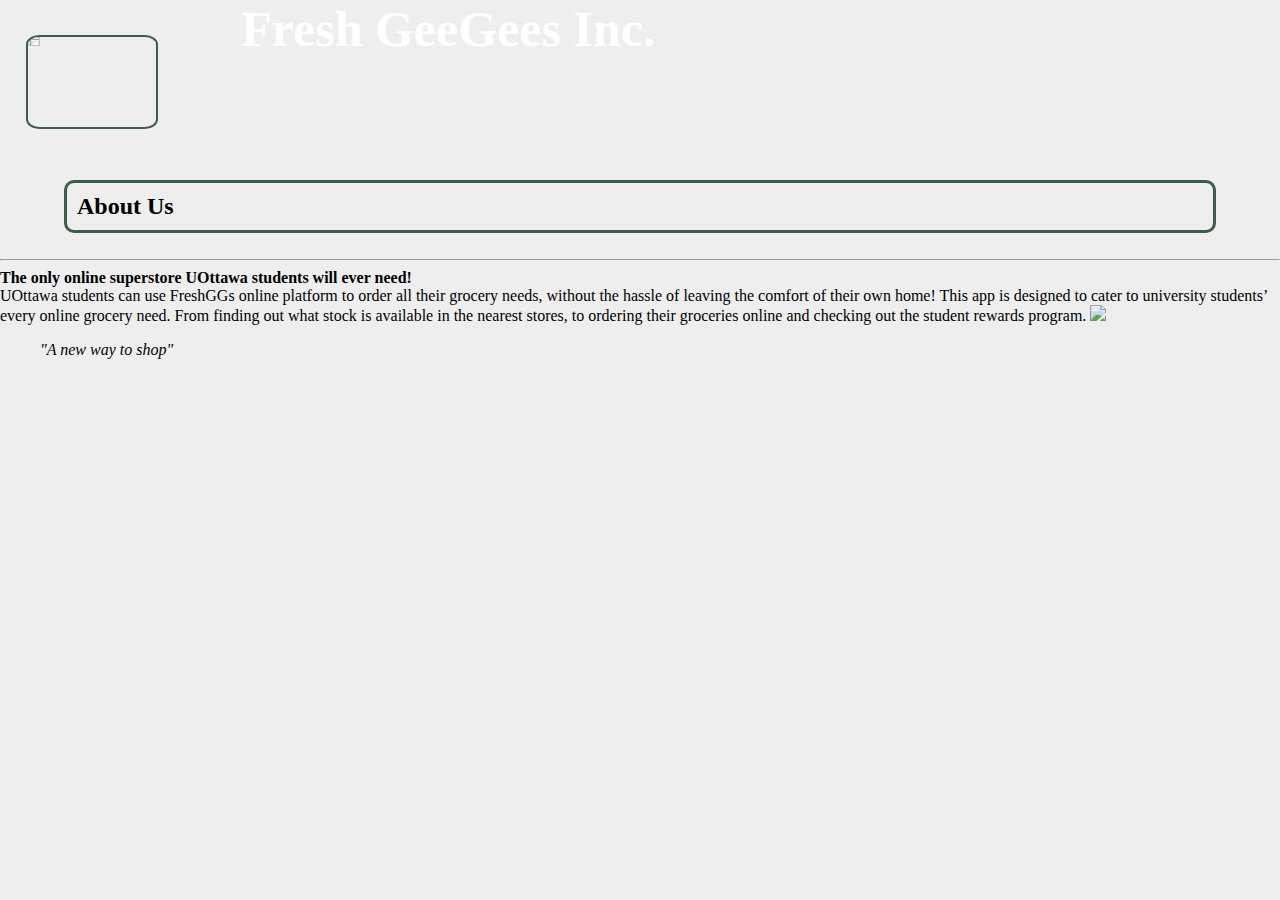
==== index.html @ 71e76b7b "rewriting banner" ====
<html lang="en-CAD">
<title>FreshGGs Inc.</title>
<head>
    <link rel="stylesheet" href="./style.css">
    <style>
            h1{
                margin: 0px;
                background-image: url("home images/homeBackground.jpg");
                filter: brightness(100%);
                background-repeat: no-repeat;
                background-position: center;
                background-size: cover; 
            }
            a.title{
                text-align: center;
                color: white;
                text-shadow: 2px;
                text-shadow: black;
                text-decoration: none;
                padding: 50px;
                font-size: 50px;

            }
            body{
                background-color: #EEE;
                margin: 0px;
            }

            a{
                color: #3c5e49;  
                text-decoration: none;
            }
            h2{
                margin:2% 5%;
                padding: 10px;
                border-style:solid;
                border-color: #3c5e49;
                border-radius: 10px;
            }
            p{
                margin-left: 3%;
                margin-right: 3%;
            }
    </style>
</head>
<body>
    <h1>
        <img id=logo src="home images/GeeGeesLogo.png">
        
            <a class="title" href="" >Fresh GeeGees Inc.</a> 

    </h1> 
        <h2> About Us</h2>
        <p>  
            <hr>
            <strong>The only online superstore UOttawa students will ever need!</strong> <br> UOttawa students can use FreshGGs online platform to order all their grocery needs, without the hassle of leaving the comfort of their own home! This app is designed to cater to university students’ every online grocery need. From finding out what stock is available in the nearest stores, to ordering their groceries online and checking out the student rewards program.
            <img src="home images/uOttawaLogo.jpg"><i><em><blockquote>"A new way to shop"</blockquote></em></i>
        </p>
        
</body>
</html>
---- style.css ----
/*Pricing page*/

.Purchase-plan {
    width: 450px;
    border-radius: 25px;
    box-shadow: 0 0 35px #C8DFD4;
    overflow: hidden;
    font-family: sans-serif;
    font-size: 16px;
    line-height: 2.0;
    color: #59152E;
    margin: 20px;
    padding: 20px;
    box-sizing: border-box;
    height: 85%;
    transform: translate(0%, 10%);
}

.Purchase-plan_header{
    padding: 25px;
    background: #59152E;
    color: #ffffff;
}

.Purchase-plan_title,
.Purchase-plan_summary {
    margin: 0;
    text-align: center;

}

.Purchase-plan_title{
    font-size: 1.5em;
    font-weight: 350;
}

.Purchase-plan_description {
    padding: 25px;
}

.Purchase-plan_list {
    padding: 0;
    margin: 0;
}

.Purchase-plan_benefit{
    list-style: none;
    margin: 0;
    padding-left: 25px;
    position: relative;
    font-size: 0.9em'
}

.Purchase-plan_benefit:not(:last-child) {
    margin-bottom: 0.5em
}

.Purchase-plan_benefit::before{
    content: "\2714";
    color:#59152E;
    position: absolute;
    left: 0;
}

.Purchase-plan_actions{
    padding: 25px;
    border-top: 1px solid #59152E;
    display: flex;
    flex-direction: column;
    position: sticky;
    top: 450px;
    
}

.Purchase-plan_cost{
    margin: 0;
    text-align: center;
    font-size: 2em;
    color: #0D0D0D;
    position: sticky;
    top: 225px
}

.Cart{
    margin: 0;
    padding: 0;
    background: linear-gradient(to bottom right, #F2F2F2, #F2F2F2);
    height: 100vh;
    display: flex;
    justify-content: left;
    align-items: left;
}
.Cart-Container{
    width: 45%;
    height: 80%;
    background-color: #F2F2F2;
    border-radius: 25px;
    box-shadow: 0px 25px 40px #C8DFD4;
    padding: 20px;
    display: flex;
    align-items: right;
    justify-content: right;
    transform: translate(0%, 13%);
}

.Cart-Heading{
    font-size: 25px;
    font-family: ‘Arial’;
    font-weight: 550;
    color: #0D0D0D;
    position: absolute;
    top: 8px;
    left: 255px;
}

.Cart-Items{
    margin: auto;
    width: 90%;
    height: 30%;
    display: flex;
    justify-content: space-between;
    align-items: center;
}


.about-one{
    padding: 15px;
    background: #faf8f8;
    border-style: solid;
    border-color: #59152E;
    color: #0D0D0D;
    text-align: center;
    width: 592px;
    height: 70px;
    display: flex;
    position: absolute;
    top: 180px;
    right: 1px;
}
.about-two{
    padding: 15px;
    background: #f5f4f4;
    border-style: solid;
    border-color: #59152E;
    color: #0D0D0D;
    text-align: center;
    width: 592px;
    height: 70px;
    display: flex;
    position: absolute;
    top: 280px;
    right: 1px;
}

.title{
    padding-top: 5px;
    font-size: 22px;
    font-family: ‘Arial’;
    font-weight: 550;
    color: #0D0D0D;
}

.amount{
    padding-top: 20px;
    font-size: 22px;
    font-family: ‘Arial’;
    font-weight: 800;
    color: #0D0D0D;
    position: absolute;
    right: 275px;
    top: 205px;
}

.amount-two{
    padding-top: 20px;
    font-size: 22px;
    font-family: ‘Arial’;
    font-weight: 800;
    color: #0D0D0D;
    position: absolute;
    right: 220px;
    top: 308px;
}

.Cart-Header{
    padding: 15px;
    background: #59152E;
    border-style: solid;
    border-color: #59152E;
    color: #0D0D0D;
    text-align: center;
    width: 592px;
    height: 70px;
    display: flex;
    position: absolute;
    top: 80px;
    right: 1px;
}

.Cart-Header_Plan{
    font-size: 1.5em;
    font-weight: 350;
    font-family: Arial;
    color: #ffffff;
    text-align: center;
    position: absolute;
    left: 40px;
    top: 10px;
}

.Cart-Header_Price{
    font-size: 1.5em;
    font-weight: 350;
    font-family: Arial;
    color: #ffffff;
    text-align: center;
    position: absolute;
    right: 270px;
    
}

.Cart-Header_Select{
    font-size: 1.5em;
    font-weight: 350;
    font-family: Arial;
    color: #ffffff;
    text-align: center;
    position: absolute;
    right: 50px;
    top: 10px;
}

.Prices-Display{
    padding: 15px;
    background: #59152E;
    border-style: solid;
    border-color: #faf8f8;
    border-radius: 20px;
    color: #faf8f8;
    text-align: center;
    width: 350px;
    height: 180px;
    display: flex;
    position: absolute;
    top: 400px;
    right: 100px;  
}

.Button-Display{
    display: inline-flex;
    align-items: center;
    position: absolute;
    font-weight: 400;
    font-size: 20px;
    top: 206px;
    right: 64.5px;
}

.Button-Display_two{
    display: inline-flex;
    align-items: center;
    position: absolute;
    font-weight: 400;
    font-size: 20px;
    top: 307px;
    right: 64.5px;
}
.sub-total-display{
    display: flex;
    position: absolute;
    font-family: Arial;
    align-items: center;
    font-size: 30px;
    top: 1px;
    color: #faf8f8;
}
.tax-display{
    display: flex;
    position: absolute;
    font-family: Arial;
    align-items: center;
    font-size: 30px;
    top: 70px;
    color: #faf8f8;
}

.total-display{
    display: flex;
    position: absolute;
    font-family: Arial;
    align-items: center;
    font-size: 30px;
    top: 130px;
    color: #faf8f8;
}

/* Nav bar*/

#nav {
    background: #EEE;
    padding: 0;
    margin: -10;
}
#nav ul {
    padding: 15px;
    margin-block-end: 0px;
    list-style: none;
}
#nav li {
    display: inline;
    padding: 17px 25px;
}
#nav a {
    color: #3c5e49;
    text-decoration: none;
    font-size: 17px;
    font-family:'Lucida Sans', 'Lucida Sans Regular', 'Lucida Grande', 'Lucida Sans Unicode', Geneva, Verdana, sans-serif
}

#nav li:hover{
    background: #ddd;
}

/*
Use this for a temp logo image, feel free to make changes
src: "home images/GeeGeesLogo.png"
*/

#logo{
    border: 2px solid #3c5e49;   
    height: 10%;  
    margin: 2%;  
    border-radius: 10%;  
}
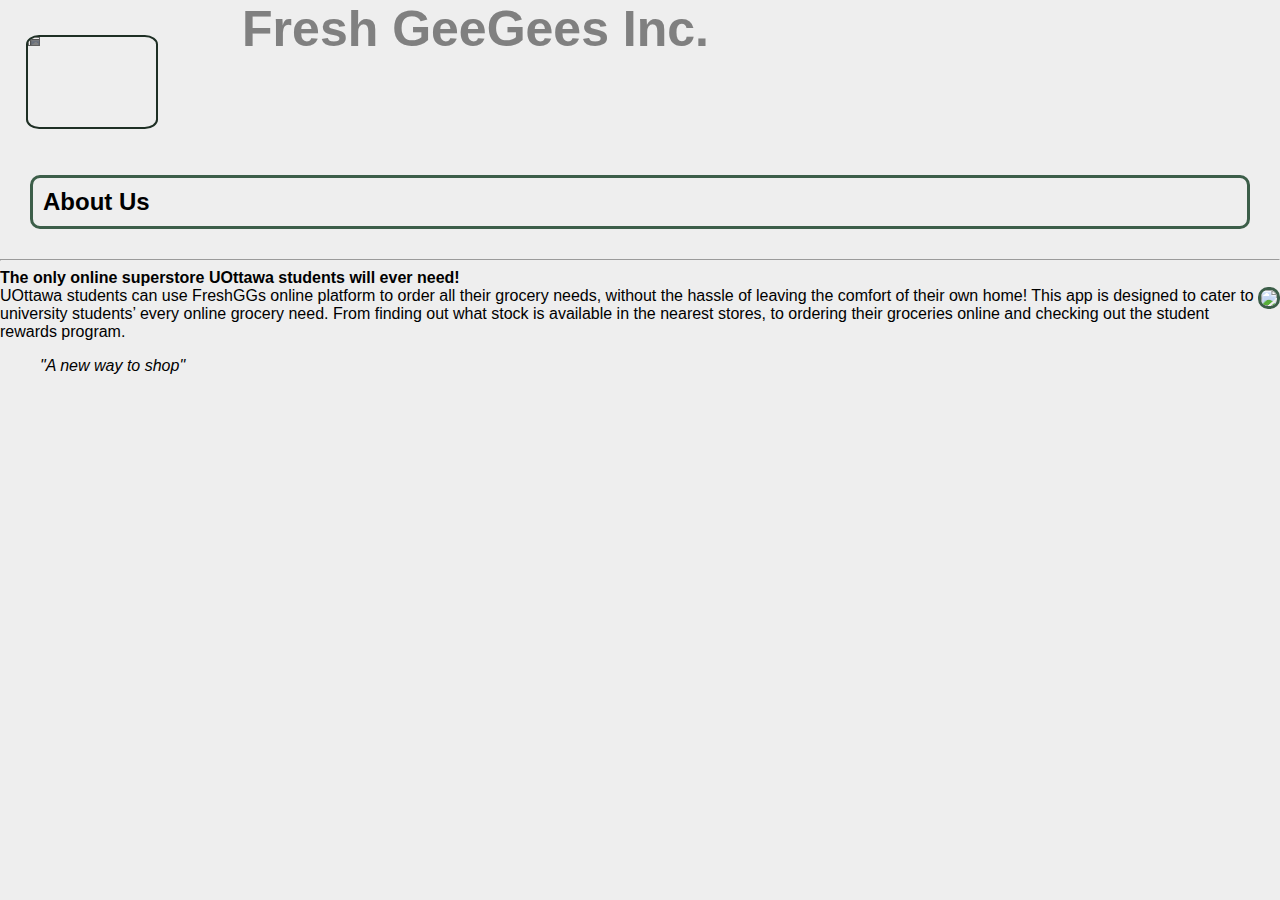
==== commit 110955a6: "Merge branch 'main' of https://github.com/FreshGGINC/FreshGG.github.io" ====
--- a/index.html
+++ b/index.html
@@ -5,57 +5,70 @@
     <style>
             h1{
                 margin: 0px;
+            }
+            img{ 
+                border-radius: 10px;
+            }
+            div.background{
                 background-image: url("home images/homeBackground.jpg");
                 filter: brightness(100%);
                 background-repeat: no-repeat;
                 background-position: center;
                 background-size: cover; 
+                filter: brightness(50%);
+                filter:blur(30%);
             }
             a.title{
-                text-align: center;
+                text-align: center center;
                 color: white;
                 text-shadow: 2px;
                 text-shadow: black;
                 text-decoration: none;
                 padding: 50px;
                 font-size: 50px;
+                text-decoration: none;
+                font-family: arial;
 
             }
             body{
                 background-color: #EEE;
                 margin: 0px;
             }
-
-            a{
-                color: #3c5e49;  
-                text-decoration: none;
-            }
             h2{
-                margin:2% 5%;
+                margin:20px 30px;
                 padding: 10px;
                 border-style:solid;
                 border-color: #3c5e49;
                 border-radius: 10px;
             }
             p{
-                margin-left: 3%;
-                margin-right: 3%;
+                margin: 30px;
             }
+            img.intext{
+                float: right;
+                border: solid;
+                border-color: #3c5e49;
+            }
+            
     </style>
 </head>
 <body>
     <h1>
+        <div class=background>
         <img id=logo src="home images/GeeGeesLogo.png">
-        
-            <a class="title" href="" >Fresh GeeGees Inc.</a> 
-
+        <a class="title" href="/" >Fresh GeeGees Inc.</a> 
+        </div>
     </h1> 
-        <h2> About Us</h2>
-        <p>  
-            <hr>
-            <strong>The only online superstore UOttawa students will ever need!</strong> <br> UOttawa students can use FreshGGs online platform to order all their grocery needs, without the hassle of leaving the comfort of their own home! This app is designed to cater to university students’ every online grocery need. From finding out what stock is available in the nearest stores, to ordering their groceries online and checking out the student rewards program.
-            <img src="home images/uOttawaLogo.jpg"><i><em><blockquote>"A new way to shop"</blockquote></em></i>
-        </p>
+    <h2>About Us</h2>
+        <!-- Margins seem to be broken -->
+    <p >  
+        <hr>
+        <strong>The only online superstore UOttawa students will ever need!</strong> 
+        <br> 
+        <img class="intext"src="home images/uOttawaLogo.jpg">
+        UOttawa students can use FreshGGs online platform to order all their grocery needs, without the hassle of leaving the comfort of their own home! This app is designed to cater to university students’ every online grocery need. From finding out what stock is available in the nearest stores, to ordering their groceries online and checking out the student rewards program.
+        <i><em><blockquote>"A new way to shop"</blockquote></em></i>
+    </p>
         
 </body>
 </html>
--- a/style.css
+++ b/style.css
@@ -1,4 +1,10 @@
+body, h1, h2, h3, h4, h5, h6, a{
+    font-family: Arial, Helvetica, sans-serif;
+}
+
 /*Pricing page*/
+
+
 
 .Purchase-plan {
     width: 450px;
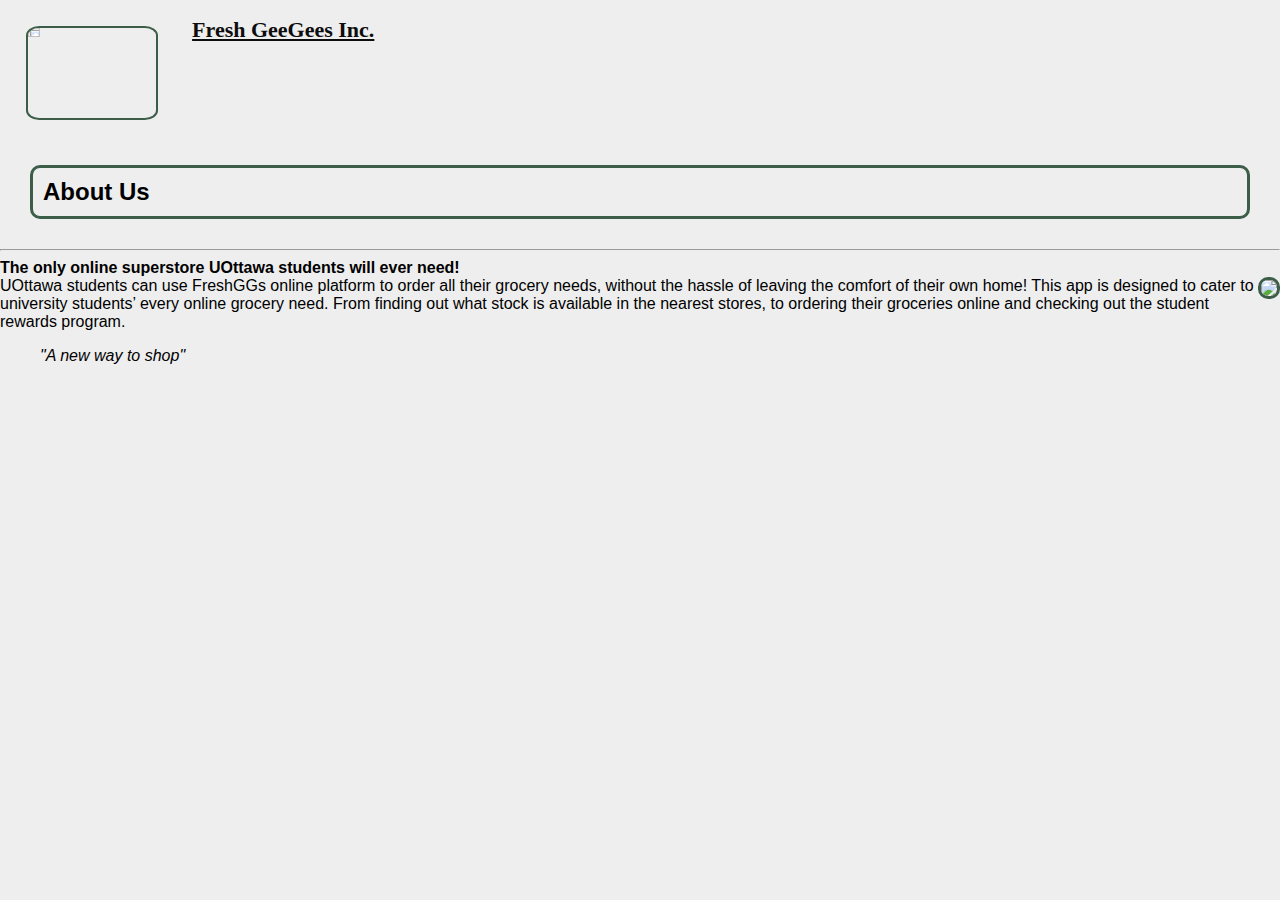
==== commit 45384771: "Banner" ====
--- a/index.html
+++ b/index.html
@@ -8,18 +8,27 @@
             }
             img{ 
                 border-radius: 10px;
+                        }
+            div.background{ 
+                position: relative;
             }
-            div.background{
+
+            div.background::before{
+                content:"";
                 background-image: url("home images/homeBackground.jpg");
-                filter: brightness(100%);
                 background-repeat: no-repeat;
                 background-position: center;
                 background-size: cover; 
                 filter: brightness(50%);
-                filter:blur(30%);
+                filter: blur(30%);
+                position: absolute;
+                top: 0; left: 0;
+                width: 100%;
+                height: 100%;
             }
-            a.title{
-                text-align: center center;
+            div.title{
+                position: relative;
+                text-align: center;
                 color: white;
                 text-shadow: 2px;
                 text-shadow: black;
@@ -27,8 +36,6 @@
                 padding: 50px;
                 font-size: 50px;
                 text-decoration: none;
-                font-family: arial;
-
             }
             body{
                 background-color: #EEE;
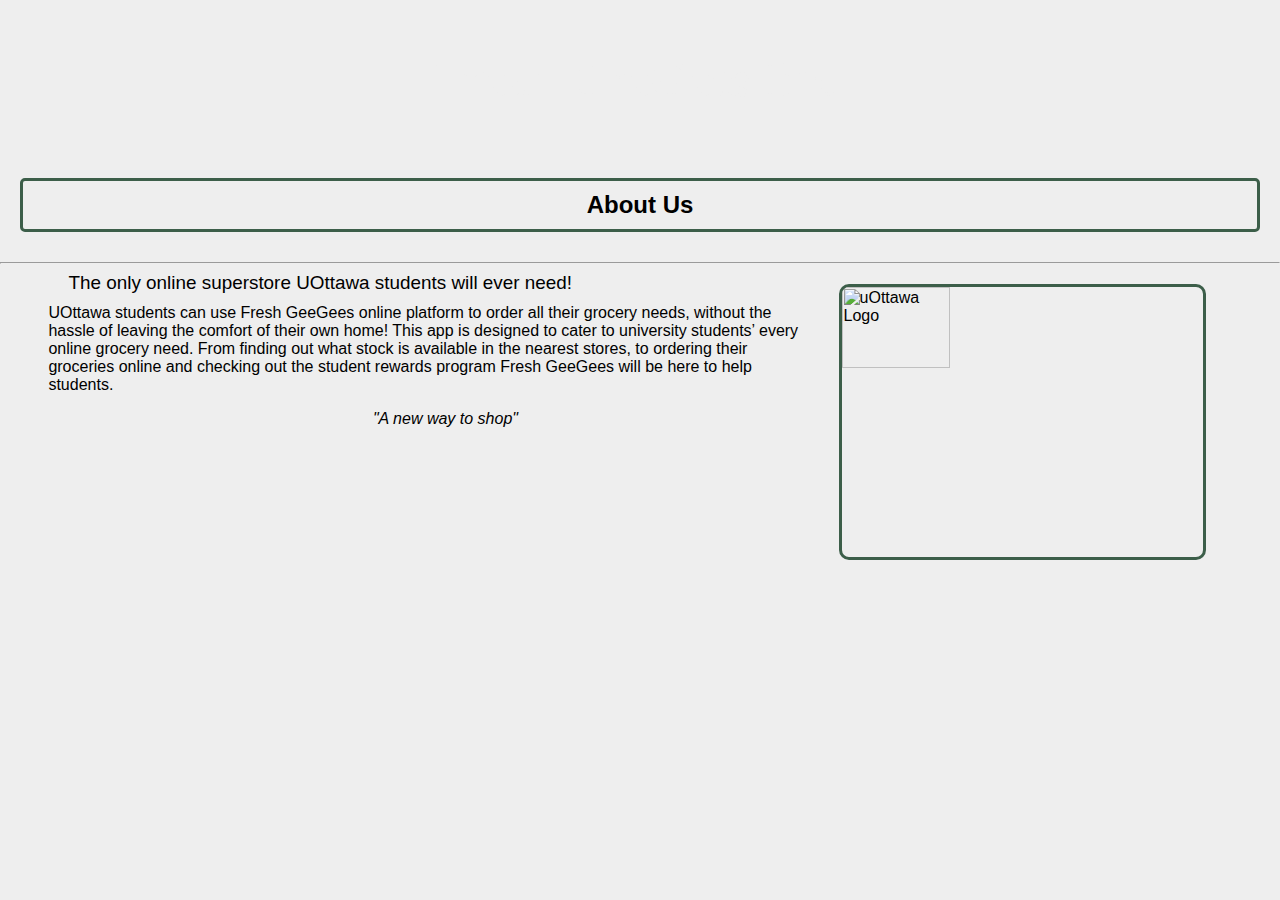
==== commit eebb5fb9: "Update index.html" ====
--- a/index.html
+++ b/index.html
@@ -20,16 +20,17 @@
                 background-position: center;
                 background-size: cover; 
                 filter: brightness(50%);
-                filter: blur(30%);
+                filter: blur(70%);
                 position: absolute;
                 top: 0; left: 0;
                 width: 100%;
                 height: 100%;
             }
-            div.title{
+            a.title{
+                display: block;
                 position: relative;
                 text-align: center;
-                color: white;
+                color: #EEE;
                 text-shadow: 2px;
                 text-shadow: black;
                 text-decoration: none;
@@ -42,39 +43,75 @@
                 margin: 0px;
             }
             h2{
-                margin:20px 30px;
+                margin:20px 20px;
                 padding: 10px;
                 border-style:solid;
                 border-color: #3c5e49;
-                border-radius: 10px;
+                border-radius: 5px;
+                text-align: center;
             }
             p{
+                font-size: 1cm;
+                display:block;
                 margin: 30px;
             }
             img.intext{
                 float: right;
                 border: solid;
                 border-color: #3c5e49;
+                max-width: 200%;
+                height: 30%;
+                min-height: auto;
+                margin:1% 3%;
+
             }
-            
+            .margin{
+                margin-left:3%;
+                margin-right: 3%;
+            }
+            strong{
+                font-weight: 200;
+                font-style: bold;
+                font-size: 0.5cm;
+                margin-left: 2.5%;
+            }
+            .padding{
+                padding: 10px;
+            }
+            i{
+                text-align: center;
+            }
+            .border{
+                border-radius: 10px;
+                border-style: solid;
+                border-color: #3c5e49;
+                
+            }
     </style>
 </head>
 <body>
     <h1>
         <div class=background>
-        <img id=logo src="home images/GeeGeesLogo.png">
-        <a class="title" href="/" >Fresh GeeGees Inc.</a> 
+        <!--
+            logo will be in the nav bar not home page
+            <img id=logo src="home images/GeeGeesLogo.png">
+        -->
+            <a class="title" href="/" >Fresh GeeGees Inc.</a> 
         </div>
     </h1> 
-    <h2>About Us</h2>
+    <h2>    About Us</h2>
         <!-- Margins seem to be broken -->
     <p >  
         <hr>
+        <div class="margin">
         <strong>The only online superstore UOttawa students will ever need!</strong> 
+        <img class="intext" height="" src="home images/uOttawaLogo.jpg" alt="uOttawa Logo">
         <br> 
-        <img class="intext"src="home images/uOttawaLogo.jpg">
-        UOttawa students can use FreshGGs online platform to order all their grocery needs, without the hassle of leaving the comfort of their own home! This app is designed to cater to university students’ every online grocery need. From finding out what stock is available in the nearest stores, to ordering their groceries online and checking out the student rewards program.
+        <div class=padding class=border>
+        UOttawa students can use Fresh GeeGees online platform to order all their grocery needs, without the hassle of leaving the comfort of their own home! This app is designed to cater to university students’ every online grocery need. From finding out what stock is available in the nearest stores, to ordering their groceries online and checking out the student rewards program Fresh GeeGees will be here to help students.
         <i><em><blockquote>"A new way to shop"</blockquote></em></i>
+        </div>
+    </div>
     </p>
         
 </body>
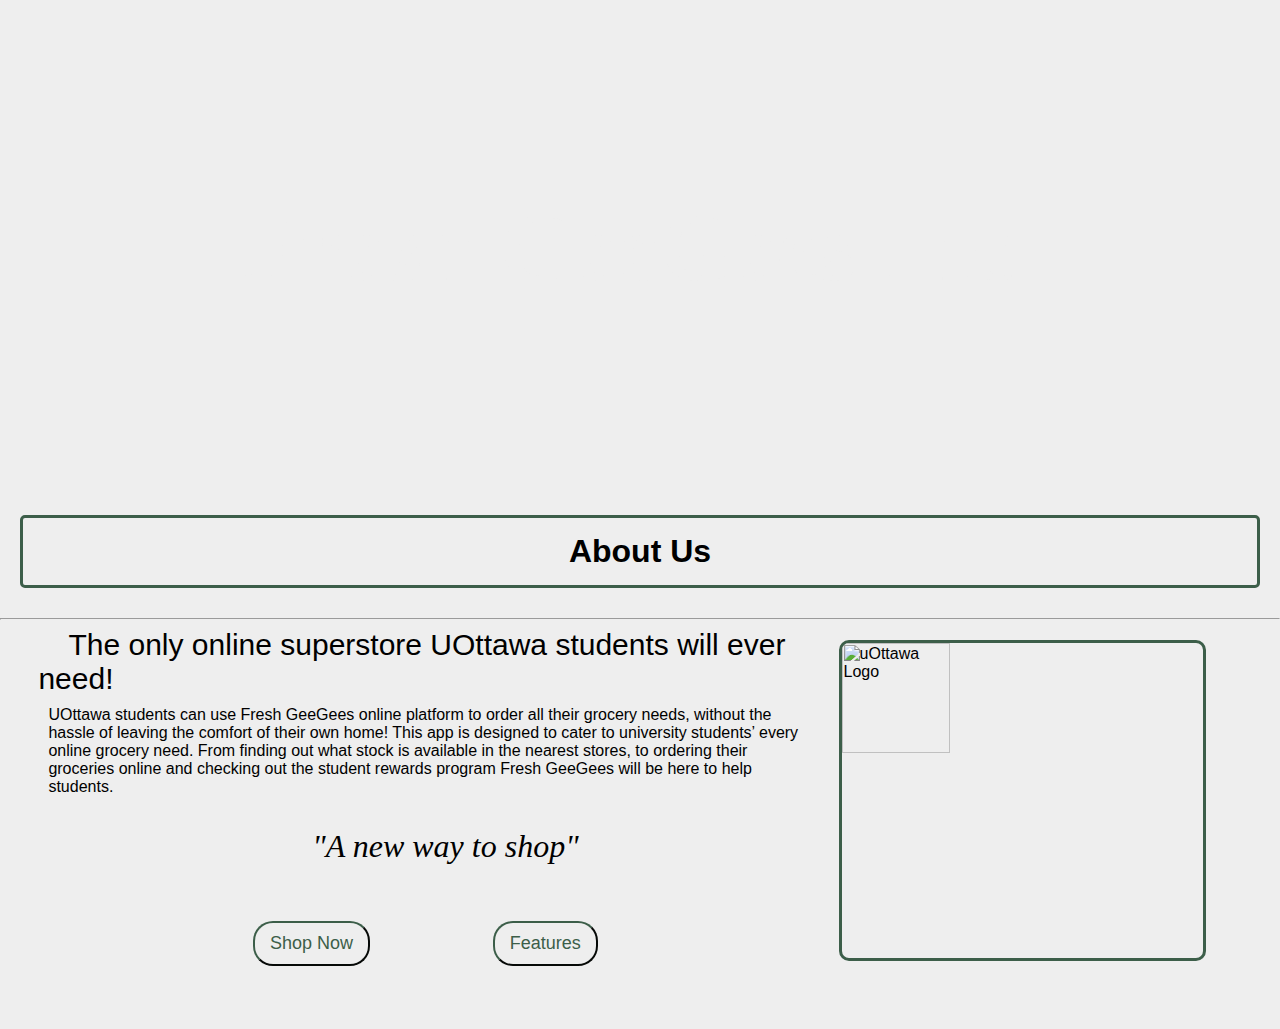
==== commit b16aad60: "almost done" ====
--- a/index.html
+++ b/index.html
@@ -34,9 +34,12 @@
                 text-shadow: 2px;
                 text-shadow: black;
                 text-decoration: none;
-                padding: 50px;
-                font-size: 50px;
+                padding: 15%;
+                font-size: 300%;
                 text-decoration: none;
+            }
+            a.title:hover{
+                text-shadow: 0px 0px 4px 2px #59152E;
             }
             body{
                 background-color: #EEE;
@@ -44,14 +47,15 @@
             }
             h2{
                 margin:20px 20px;
-                padding: 10px;
+                padding: 15px;
                 border-style:solid;
                 border-color: #3c5e49;
                 border-radius: 5px;
                 text-align: center;
+                font-size: 200%;
             }
             p{
-                font-size: 1cm;
+                font-size: 30px;
                 display:block;
                 margin: 30px;
             }
@@ -59,9 +63,10 @@
                 float: right;
                 border: solid;
                 border-color: #3c5e49;
-                max-width: 200%;
-                height: 30%;
-                min-height: auto;
+                height: 35%;
+                width: 30%;
+                max-width: auto;
+                max-height: auto;
                 margin:1% 3%;
 
             }
@@ -72,20 +77,42 @@
             strong{
                 font-weight: 200;
                 font-style: bold;
-                font-size: 0.5cm;
+                font-size: 30px;
                 margin-left: 2.5%;
+                text-align: center;
             }
             .padding{
                 padding: 10px;
             }
             i{
                 text-align: center;
+                font-size: 200%;
+                font-family: 'Times New Roman', Times, serif;
             }
             .border{
                 border-radius: 10px;
                 border-style: solid;
                 border-color: #3c5e49;
                 
+            }
+            button{
+                background-color:#EEE;
+                border-color: #3c5e49;
+                Color: #3c5e49;
+                padding: 10px 15px;
+                text-align: center;
+                display: inline-block;
+                font-size: 18px;
+                text-decoration: none;
+                border-radius: 20px;
+                text-align: center;
+                margin: 2% 5%;
+            }
+            button:hover {
+                box-shadow: 0px 0px 4px 2px #59152E;
+            }
+            .center{
+                text-align: center;
             }
     </style>
 </head>
@@ -104,15 +131,26 @@
     <p >  
         <hr>
         <div class="margin">
-        <strong>The only online superstore UOttawa students will ever need!</strong> 
-        <img class="intext" height="" src="home images/uOttawaLogo.jpg" alt="uOttawa Logo">
+            <img class="intext" height="" src="home images/uOttawaLogo.jpg" alt="uOttawa Logo">
+            <strong>The only online superstore UOttawa students will ever need!</strong> 
+        
         <br> 
         <div class=padding class=border>
         UOttawa students can use Fresh GeeGees online platform to order all their grocery needs, without the hassle of leaving the comfort of their own home! This app is designed to cater to university students’ every online grocery need. From finding out what stock is available in the nearest stores, to ordering their groceries online and checking out the student rewards program Fresh GeeGees will be here to help students.
         <i><em><blockquote>"A new way to shop"</blockquote></em></i>
-        </div>
+        <div class="center">
+        <button onclick="window.location.href='/';">
+            Shop Now
+        </button>  
+        <button onclick="window.location.href='/';">
+            Features
+        </button>  
+    </div>  
+    </div>
+        
     </div>
     </p>
+    
         
 </body>
 </html>
--- a/style.css
+++ b/style.css
@@ -8,8 +8,10 @@
 
 .Purchase-plan {
     width: 450px;
+    background: #ffffff;
     border-radius: 25px;
-    box-shadow: 0 0 35px #C8DFD4;
+    border-style: solid;
+    border-color: #59152E;
     overflow: hidden;
     font-family: sans-serif;
     font-size: 16px;
@@ -19,7 +21,7 @@
     padding: 20px;
     box-sizing: border-box;
     height: 85%;
-    transform: translate(0%, 10%);
+    transform: translate(-3%, 10%);
 }
 
 .Purchase-plan_header{
@@ -90,7 +92,7 @@
 .Cart{
     margin: 0;
     padding: 0;
-    background: linear-gradient(to bottom right, #F2F2F2, #F2F2F2);
+    background: #C8DFD4;
     height: 100vh;
     display: flex;
     justify-content: left;
@@ -98,15 +100,16 @@
 }
 .Cart-Container{
     width: 45%;
-    height: 80%;
+    height: 79%;
     background-color: #F2F2F2;
     border-radius: 25px;
-    box-shadow: 0px 25px 40px #C8DFD4;
+    border-style: solid;
+    border-color: #59152E;
     padding: 20px;
     display: flex;
     align-items: right;
     justify-content: right;
-    transform: translate(0%, 13%);
+    transform: translate(-1%, 13%);
 }
 
 .Cart-Heading{
@@ -245,10 +248,10 @@
     color: #faf8f8;
     text-align: center;
     width: 350px;
-    height: 180px;
-    display: flex;
-    position: absolute;
-    top: 400px;
+    height: 190px;
+    display: flex;
+    position: absolute;
+    top: 397px;
     right: 100px;  
 }
 
@@ -298,6 +301,13 @@
     font-size: 30px;
     top: 130px;
     color: #faf8f8;
+}
+
+.Nav-Pricing{
+    position: absolute;
+    top: 0px;
+    left: 10px;
+    width: 98.85%;
 }
 
 /* Nav bar*/
@@ -336,5 +346,5 @@
     border: 2px solid #3c5e49;   
     height: 10%;  
     margin: 2%;  
-    border-radius: 10%;  
+    border-radius: 10px;  
 }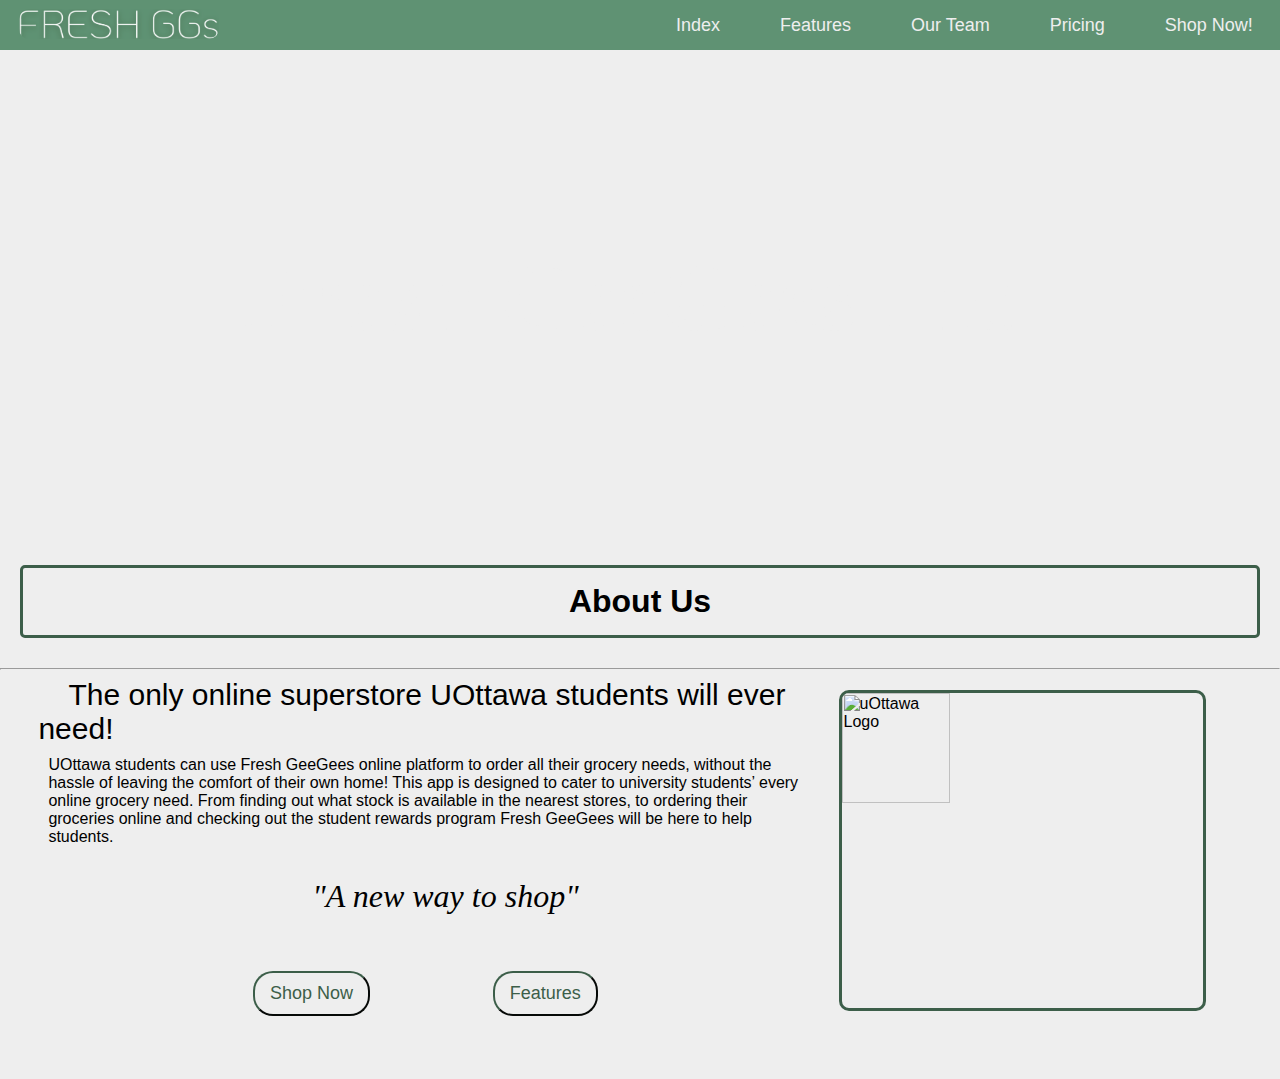
==== commit eb664986: "Merge branch 'main' of https://github.com/FreshGGINC/FreshGG.github.io" ====
--- a/index.html
+++ b/index.html
@@ -116,6 +116,22 @@
             }
     </style>
 </head>
+<header class="navhead">
+    <h1 class="navlogo"><img src="logo image/logov2.png" alt="logo v1"
+        width="200"
+        height="30"></h1>
+    <nav class="nav">
+        <div class="navbar">
+            <ul class="navbuttons">
+                <li class="click"><a class="links" href="./index.html">Index</a>
+                <li class="click"><a class="links" href="./features.html">Features</a>
+                <li class="click"><a class="links" href="./team.html">Our Team</a>
+                <li class="click"><a class="links" href="./pricing.html">Pricing</a>
+                <li class="click"><a class="links" href="./ShopNow.html">Shop Now!</a>
+            </ul>
+        </div>
+    </nav>
+</header>
 <body>
     <h1>
         <div class=background>
@@ -123,7 +139,7 @@
             logo will be in the nav bar not home page
             <img id=logo src="home images/GeeGeesLogo.png">
         -->
-            <a class="title" href="/" >Fresh GeeGees Inc.</a> 
+            <a class="title" href="index.html" >Fresh GeeGees Inc.</a> 
         </div>
     </h1> 
     <h2>    About Us</h2>
@@ -139,10 +155,10 @@
         UOttawa students can use Fresh GeeGees online platform to order all their grocery needs, without the hassle of leaving the comfort of their own home! This app is designed to cater to university students’ every online grocery need. From finding out what stock is available in the nearest stores, to ordering their groceries online and checking out the student rewards program Fresh GeeGees will be here to help students.
         <i><em><blockquote>"A new way to shop"</blockquote></em></i>
         <div class="center">
-        <button onclick="window.location.href='/';">
+        <button onclick="window.location.href='pricing.html';">
             Shop Now
         </button>  
-        <button onclick="window.location.href='/';">
+        <button onclick="window.location.href='features.html';">
             Features
         </button>  
     </div>  
--- a/style.css
+++ b/style.css
@@ -110,6 +110,8 @@
     align-items: right;
     justify-content: right;
     transform: translate(-1%, 13%);
+    overflow: hidden;
+    
 }
 
 .Cart-Heading{
@@ -145,6 +147,7 @@
     position: absolute;
     top: 180px;
     right: 1px;
+    overflow: hidden;
 }
 .about-two{
     padding: 15px;
@@ -159,6 +162,7 @@
     position: absolute;
     top: 280px;
     right: 1px;
+    overflow: hidden;
 }
 
 .title{
@@ -204,6 +208,7 @@
     position: absolute;
     top: 80px;
     right: 1px;
+    overflow: hidden;
 }
 
 .Cart-Header_Plan{
@@ -253,6 +258,7 @@
     position: absolute;
     top: 397px;
     right: 100px;  
+    overflow: hidden;
 }
 
 .Button-Display{
@@ -306,35 +312,63 @@
 .Nav-Pricing{
     position: absolute;
     top: 0px;
-    left: 10px;
-    width: 98.85%;
+    left: 0px;
+    width: 100%;
 }
 
 /* Nav bar*/
 
-#nav {
-    background: #EEE;
-    padding: 0;
-    margin: -10;
-}
-#nav ul {
-    padding: 15px;
-    margin-block-end: 0px;
-    list-style: none;
-}
-#nav li {
-    display: inline;
-    padding: 17px 25px;
-}
-#nav a {
-    color: #3c5e49;
+.navhead{
+    width: 101%;
+    height: 50px;
+    background-color: #5f9273;
+    margin-top: 0px;
+    margin-left: -10px;
+}
+
+.navlogo{
+    padding: 3px;
+    position: absolute;
+    float: left;
+    margin-left: 2%;
+    margin-top: 6px;
+    font-family: Arial, Helvetica, sans-serif;
+    color: #eee;
+    font-size: 25px;
+}
+
+.navbuttons{
+    width: auto;
+    float: right;
+    margin-top: 0px;
+}
+
+.click{
+    display: inline-block;
+    padding: 15px 30px;
+}
+
+.links{
+    text-align: center;
+    color: #eeeeee;
     text-decoration: none;
-    font-size: 17px;
-    font-family:'Lucida Sans', 'Lucida Sans Regular', 'Lucida Grande', 'Lucida Sans Unicode', Geneva, Verdana, sans-serif
-}
-
-#nav li:hover{
-    background: #ddd;
+    font-family: Arial, Helvetica, sans-serif;
+    font-size: 18px;
+}
+
+.click:hover{
+    background-color: #517c62;
+    transition: 0.5s;
+}
+
+.links:hover{
+    color: #aaa;
+    transition: 0.5s;
+}
+
+.navbuttons:hover{
+    color: rgb#517c62;
+    transition: 0.5s;
 }
 
 /*
@@ -347,4 +381,29 @@
     height: 10%;  
     margin: 2%;  
     border-radius: 10px;  
-}+}
+
+/* 
+if you name no changes to the button element it should default to this
+*/
+
+button{
+    background-color:#EEE;
+    border-color: #3c5e49;
+    Color: #3c5e49;
+    padding: 10px 15px;
+    text-align: center;
+    display: inline-block;
+    font-size: 18px;
+    text-decoration: none;
+    border-radius: 20px;
+    text-align: center;
+    margin: 2% 5%;
+}
+button:hover {
+    box-shadow: 0px 0px 4px 2px #59152E;
+}
+
+body{
+    margin:0%;
+}
